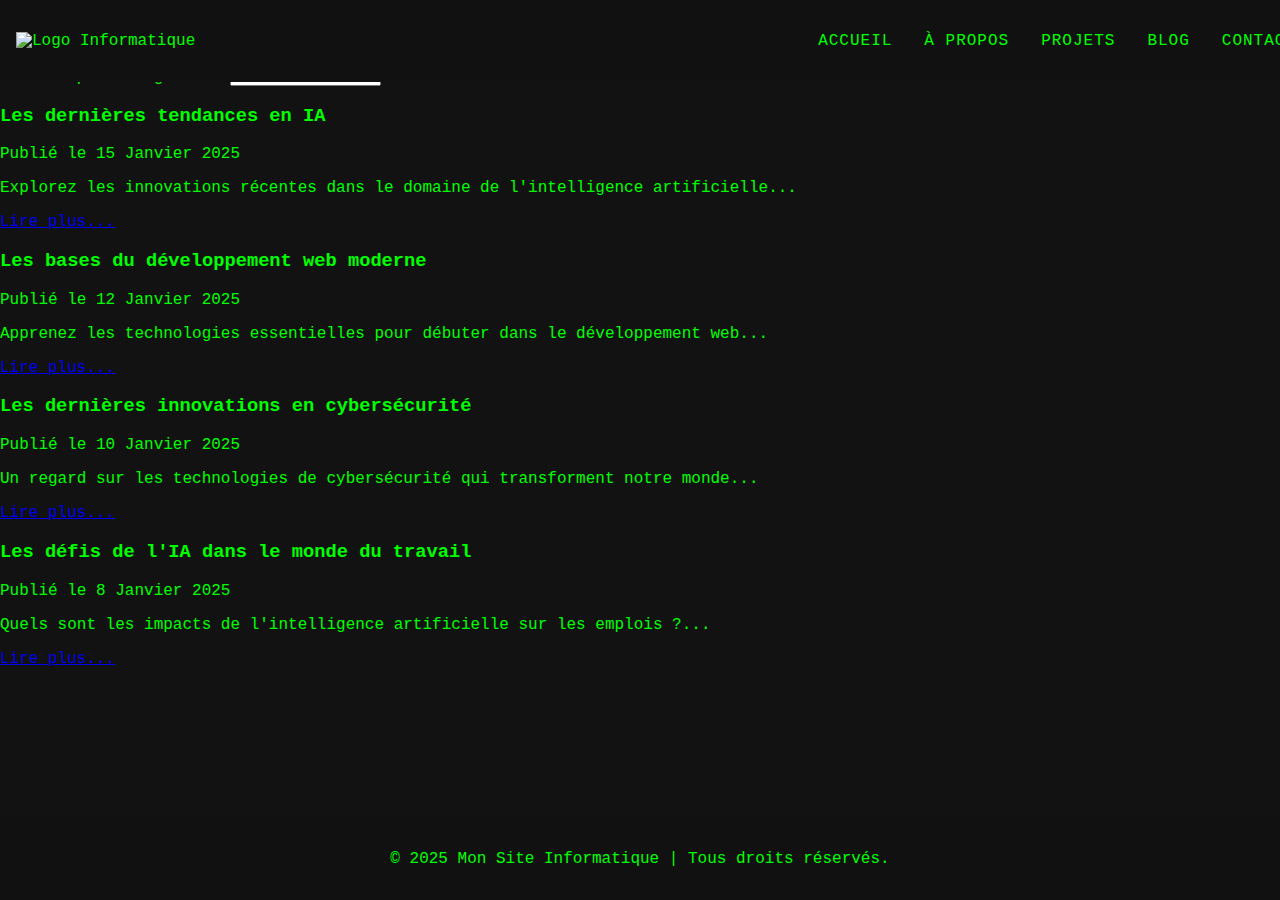
==== blog.html @ 4f9aaa52 "first commit" ====
<!DOCTYPE html>
<html lang="fr">
<head>
    <meta charset="UTF-8">
    <meta name="viewport" content="width=device-width, initial-scale=1.0">
    <title>Blog - Mon Site Informatique</title>
    <link rel="stylesheet" href="css/blog.css">
</head>
<body>

    <!-- Navbar -->
    <nav>
        <div id="logo">
            <img src="images/logo.png" alt="Logo Informatique">
        </div>
        <ul>
            <li><a href="/index.html">Accueil</a></li>
            <li><a href="/about.html">À propos</a></li>
            <li><a href="projects.html">Projets</a></li>
            <li><a href="/blog.html">Blog</a></li>
            <li><a href="/contact.html">Contact</a></li>
        </ul>
    </nav>

    <!-- Blog Filter -->
    <section id="blog-filter">
        <h2>Explorez nos articles</h2>
        <label for="category-filter">Filtrer par catégorie :</label>
        <select id="category-filter" onchange="filterPosts()">
            <option value="all">Tous</option>
            <option value="technologie">Technologie</option>
            <option value="webdev">Développement Web</option>
            <option value="ai">Intelligence Artificielle</option>
        </select>
    </section>

    <!-- Blog Articles -->
    <section id="blog-articles">
        <div class="article" data-category="technologie">
            <h3>Les dernières tendances en IA</h3>
            <p class="date">Publié le 15 Janvier 2025</p>
            <p>Explorez les innovations récentes dans le domaine de l'intelligence artificielle...</p>
            <a href="#">Lire plus...</a>
        </div>
        <div class="article" data-category="webdev">
            <h3>Les bases du développement web moderne</h3>
            <p class="date">Publié le 12 Janvier 2025</p>
            <p>Apprenez les technologies essentielles pour débuter dans le développement web...</p>
            <a href="#">Lire plus...</a>
        </div>
        <div class="article" data-category="technologie">
            <h3>Les dernières innovations en cybersécurité</h3>
            <p class="date">Publié le 10 Janvier 2025</p>
            <p>Un regard sur les technologies de cybersécurité qui transforment notre monde...</p>
            <a href="#">Lire plus...</a>
        </div>
        <div class="article" data-category="ai">
            <h3>Les défis de l'IA dans le monde du travail</h3>
            <p class="date">Publié le 8 Janvier 2025</p>
            <p>Quels sont les impacts de l'intelligence artificielle sur les emplois ?...</p>
            <a href="#">Lire plus...</a>
        </div>
    </section>

    <footer>
        <p>&copy; 2025 Mon Site Informatique | Tous droits réservés.</p>
    </footer>

    <script src="javascript/blog.js"></script>
</body>
</html>
---- css/blog.css ----
/* Définition des styles globaux */
body {
    font-family: 'Courier New', Courier, monospace;
    margin: 0;
    padding: 0;
    background-color: #121212; /* Fond sombre pour l'effet cybersécurité */
    color: #00FF00; /* Couleur typique pour les textes de hacker */
}

/* Navbar */
nav {
    background-color: #111; /* Fond noir */
    color: #00FF00;
    padding: 1em;
    display: flex;
    justify-content: space-between;
    align-items: center;
    font-size: 16px;
    position: fixed;
    width: 100%;
    top: 0;
    z-index: 10;
}

nav #logo img {
    height: 40px;
}

nav ul {
    list-style: none;
    display: flex;
    gap: 2em;
}

nav ul li a {
    color: #00FF00;
    text-decoration: none;
    text-transform: uppercase;
    letter-spacing: 1px;
}

nav ul li a:hover {
    color: #FF0000;
    text-decoration: underline;
}

/* Hero Section */
#hero {
    text-align: center;
    background-color: #333;
    padding: 4em 1em;
    margin-top: 70px; /* Ajuste la marge pour le nav fixe */
    color: #fff;
    border-bottom: 2px solid #00FF00;
}

#hero h1 {
    font-size: 3em;
    margin-bottom: 0.5em;
}

#hero p {
    font-size: 1.5em;
}

/* Articles Section */
#articles {
    display: flex;
    flex-wrap: wrap;
    justify-content: space-around;
    padding: 2em;
}

.post {
    background-color: #222;
    border: 2px solid #00FF00;
    color: #fff;
    width: 30%;
    padding: 1.5em;
    margin: 1em 0;
    box-shadow: 0 2px 10px rgba(0, 255, 0, 0.5);
    transition: transform 0.3s ease-in-out;
}

.post:hover {
    transform: scale(1.05);
    box-shadow: 0 2px 20px rgba(0, 255, 0, 0.8);
}

.post h2 {
    font-size: 1.8em;
    margin-bottom: 0.5em;
}

.post p {
    font-size: 1em;
    line-height: 1.6;
    margin-bottom: 1.2em;
}

.post a {
    color: #00FF00;
    text-decoration: none;
    font-weight: bold;
    letter-spacing: 1px;
}

.post a:hover {
    color: #FF0000;
    text-decoration: underline;
}

/* Footer */
footer {
    background-color: #111;
    color: #00FF00;
    text-align: center;
    padding: 1em 0;
    position: fixed;
    width: 100%;
    bottom: 0;
}

footer p {
    font-size: 1em;
}

/* Responsive Design */
@media (max-width: 768px) {
    #articles {
        flex-direction: column;
        align-items: center;
    }

    .post {
        width: 80%;
    }
}

@media (max-width: 480px) {
    #hero h1 {
        font-size: 2em;
    }

    #hero p {
        font-size: 1.2em;
    }

    .post {
        width: 90%;
    }
}
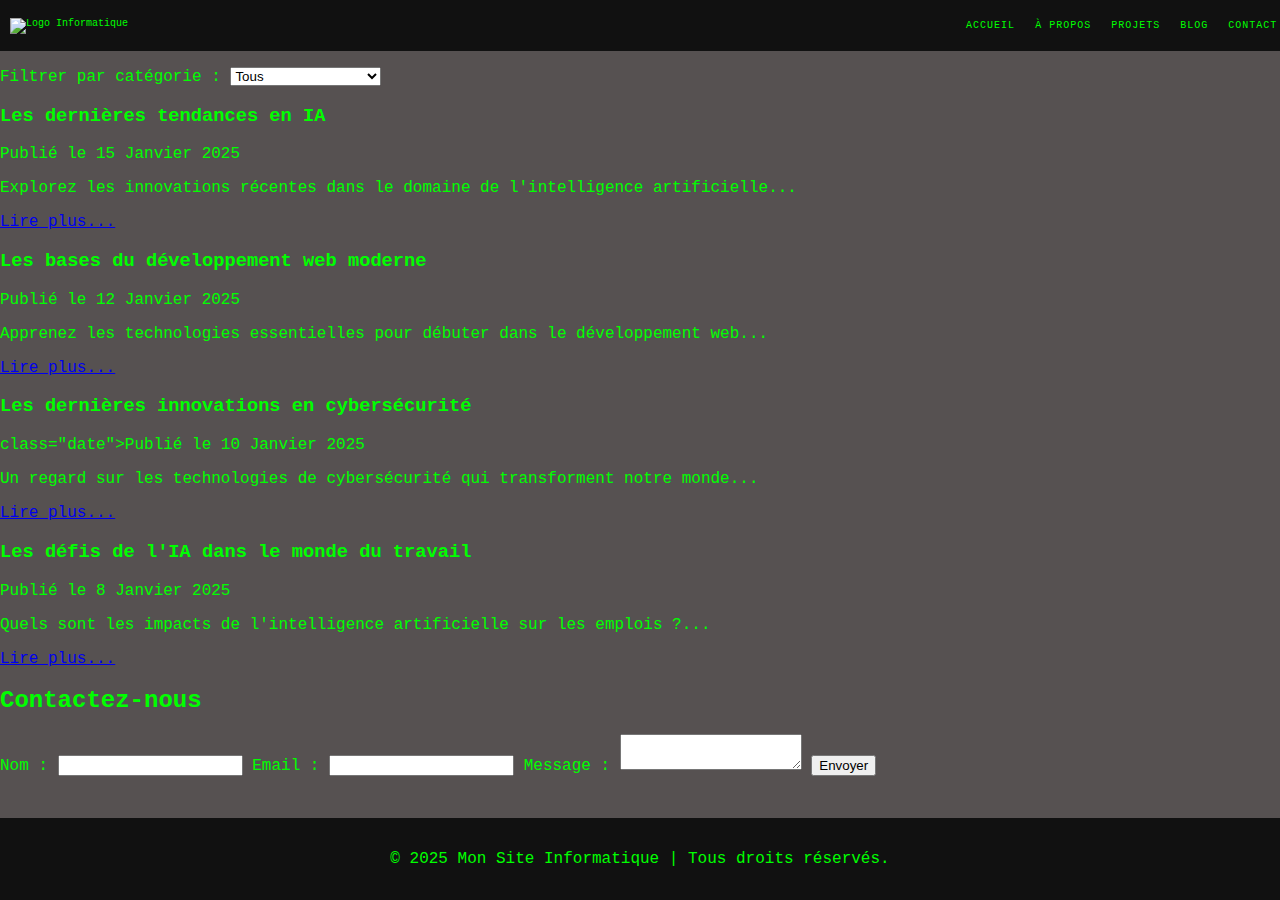
==== commit 76816897: "blog.html" ====
--- a/blog.html
+++ b/blog.html
@@ -50,7 +50,7 @@
         </div>
         <div class="article" data-category="technologie">
             <h3>Les dernières innovations en cybersécurité</h3>
-            <p class="date">Publié le 10 Janvier 2025</p>
+            <p type="date"> class="date">Publié le 10 Janvier 2025 </p>
             <p>Un regard sur les technologies de cybersécurité qui transforment notre monde...</p>
             <a href="#">Lire plus...</a>
         </div>
@@ -69,3 +69,18 @@
     <script src="javascript/blog.js"></script>
 </body>
 </html>
+
+
+ <section id="contact">
+        <h2>Contactez-nous</h2>
+        <form id="contactForm" onsubmit="return validateForm()">
+            <label for="nom">Nom :</label>
+            <input type="text" id="nom" name="nom" required>
+            <label for="email">Email :</label>
+            <input type="email" id="email" name="email" required>
+            <label for="message">Message :</label>
+            <textarea id="message" name="message" required></textarea>
+            <button type="submit">Envoyer</button>
+        </form>
+        <p id="form-message"></p>
+    </section>
--- a/css/blog.css
+++ b/css/blog.css
@@ -3,7 +3,7 @@
     font-family: 'Courier New', Courier, monospace;
     margin: 0;
     padding: 0;
-    background-color: #121212; /* Fond sombre pour l'effet cybersécurité */
+    background-color: #565151; /* Fond sombre pour l'effet cybersécurité */
     color: #00FF00; /* Couleur typique pour les textes de hacker */
 }
 
@@ -13,17 +13,20 @@
     color: #00FF00;
     padding: 1em;
     display: flex;
-    justify-content: space-between;
-    align-items: center;
-    font-size: 16px;
     position: fixed;
     width: 100%;
     top: 0;
+    z-index: 1000;
+    justify-content: space-between;
+    align-items: center;
+    font-size: 10px;
+    position: fixed;
+    width: 99%;
     z-index: 10;
 }
 
 nav #logo img {
-    height: 40px;
+    height: 50px;
 }
 
 nav ul {
